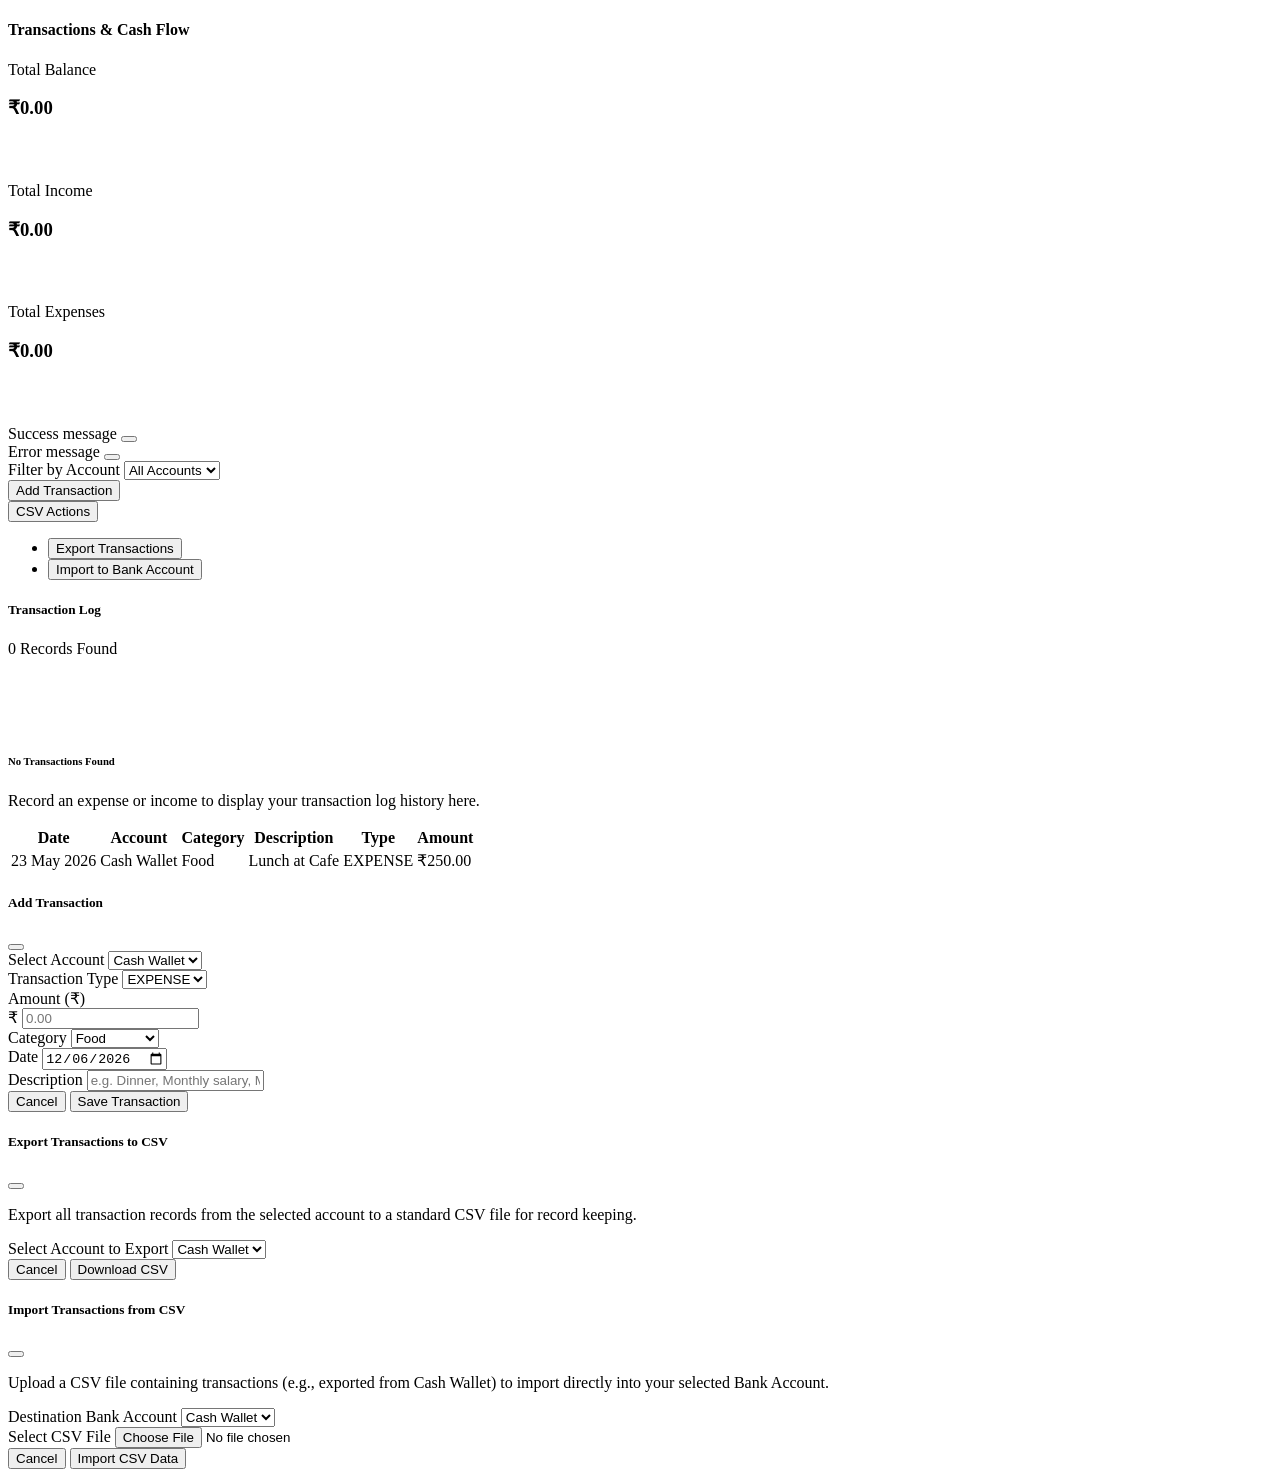
==== src/main/resources/templates/expenses/index.html @ e5c87349 "Add transaction, dashboard and Add bank account" ====
<!DOCTYPE html>
<html lang="en" xmlns:th="http://www.thymeleaf.org"
      xmlns:layout="http://www.ultraq.net.nz/thymeleaf/layout"
      layout:decorate="~{layouts/base}">
<head>
    <title>Transaction History - FinTrack</title>
</head>
<body>

    <h4 layout:fragment="page-header" class="mb-0 fw-bold text-dark">Transactions & Cash Flow</h4>

    <div layout:fragment="content" class="fade-in">
        
        <!-- Summary Cards Row -->
        <div class="row mb-4">
            <div class="col-md-4 mb-3 mb-md-0">
                <div class="card border-0 shadow-sm p-3 rounded-4 bg-white">
                    <div class="card-body py-1 d-flex justify-content-between align-items-center">
                        <div>
                            <span class="text-muted fs-8 text-uppercase fw-semibold mb-1 d-block">Total Balance</span>
                            <h3 class="fw-bold mb-0 text-dark fs-3" th:text="'₹' + ${#numbers.formatDecimal(totalBalance, 1, 'COMMA', 2, 'POINT')}">₹0.00</h3>
                        </div>
                        <div class="bg-primary bg-opacity-10 text-primary rounded-circle p-2 d-flex align-items-center justify-content-center" style="width: 44px; height: 44px;">
                            <i class="fa-solid fa-wallet"></i>
                        </div>
                    </div>
                </div>
            </div>
            <div class="col-md-4 mb-3 mb-md-0">
                <div class="card border-0 shadow-sm p-3 rounded-4 bg-white">
                    <div class="card-body py-1 d-flex justify-content-between align-items-center">
                        <div>
                            <span class="text-muted fs-8 text-uppercase fw-semibold mb-1 d-block">Total Income</span>
                            <h3 class="fw-bold mb-0 text-success fs-3" th:text="'₹' + ${#numbers.formatDecimal(totalIncome, 1, 'COMMA', 2, 'POINT')}">₹0.00</h3>
                        </div>
                        <div class="bg-success bg-opacity-10 text-success rounded-circle p-2 d-flex align-items-center justify-content-center" style="width: 44px; height: 44px;">
                            <i class="fa-solid fa-arrow-trend-up"></i>
                        </div>
                    </div>
                </div>
            </div>
            <div class="col-md-4">
                <div class="card border-0 shadow-sm p-3 rounded-4 bg-white">
                    <div class="card-body py-1 d-flex justify-content-between align-items-center">
                        <div>
                            <span class="text-muted fs-8 text-uppercase fw-semibold mb-1 d-block">Total Expenses</span>
                            <h3 class="fw-bold mb-0 text-danger fs-3" th:text="'₹' + ${#numbers.formatDecimal(totalExpenses, 1, 'COMMA', 2, 'POINT')}">₹0.00</h3>
                        </div>
                        <div class="bg-danger bg-opacity-10 text-danger rounded-circle p-2 d-flex align-items-center justify-content-center" style="width: 44px; height: 44px;">
                            <i class="fa-solid fa-arrow-trend-down"></i>
                        </div>
                    </div>
                </div>
            </div>
        </div>

        <!-- Success/Error Messages -->
        <div th:if="${success}" class="alert alert-success alert-dismissible fade show rounded-3 shadow-sm mb-4" role="alert">
            <i class="fa-solid fa-circle-check me-2"></i> <span th:text="${success}">Success message</span>
            <button type="button" class="btn-close" data-bs-dismiss="alert" aria-label="Close"></button>
        </div>
        <div th:if="${error}" class="alert alert-danger alert-dismissible fade show rounded-3 shadow-sm mb-4" role="alert">
            <i class="fa-solid fa-circle-exclamation me-2"></i> <span th:text="${error}">Error message</span>
            <button type="button" class="btn-close" data-bs-dismiss="alert" aria-label="Close"></button>
        </div>
        <!-- Filters & Tools Card -->
        <div class="card border-0 shadow-sm rounded-4 mb-4" style="overflow: visible !important; position: relative; z-index: 5;">
            <div class="card-body p-4">
                <div class="row align-items-center g-3">
                    <!-- Account Filter Form -->
                    <div class="col-lg-4 col-md-6">
                        <form th:action="@{/transactions}" method="get" id="filterForm">
                            <label class="form-label fw-semibold text-dark fs-7 mb-1"><i class="fa-solid fa-filter text-muted me-1"></i> Filter by Account</label>
                            <select class="form-select rounded-3 border-light-subtle" name="accountId" id="accountIdFilter" onchange="this.form.submit()">
                                <option value="">All Accounts</option>
                                <option th:each="acc : ${accounts}" 
                                        th:value="${acc.id}" 
                                        th:text="${acc.name + ' (₹' + #numbers.formatDecimal(acc.balance, 1, 'COMMA', 2, 'POINT') + ')'}"
                                        th:selected="${acc.id == selectedAccountId}">Cash Wallet</option>
                            </select>
                        </form>
                    </div>
                    
                    <!-- Quick actions spacing -->
                    <div class="col-lg-8 col-md-6 text-md-end d-flex flex-wrap gap-2 justify-content-md-end pt-3 pt-md-0">
                        <button type="button" class="btn btn-primary rounded-pill px-4" data-bs-toggle="modal" data-bs-target="#addTransactionModal">
                            <i class="fa-solid fa-plus me-1"></i> Add Transaction
                        </button>
                        
                        <!-- CSV Actions dropdown button -->
                        <div class="dropdown">
                            <button class="btn btn-outline-secondary dropdown-toggle rounded-pill px-4" type="button" id="csvDropdown" data-bs-toggle="dropdown" aria-expanded="false">
                                <i class="fa-solid fa-file-csv me-1"></i> CSV Actions
                            </button>
                            <ul class="dropdown-menu dropdown-menu-end rounded-3 shadow border-0 mt-2 p-2" aria-labelledby="csvDropdown">
                                <li>
                                    <button class="dropdown-item py-2 rounded-2 fw-medium" data-bs-toggle="modal" data-bs-target="#exportModal">
                                        <i class="fa-solid fa-download me-2 text-secondary"></i> Export Transactions
                                    </button>
                                </li>
                                <li>
                                    <button class="dropdown-item py-2 rounded-2 fw-medium" data-bs-toggle="modal" data-bs-target="#importModal">
                                        <i class="fa-solid fa-upload me-2 text-secondary"></i> Import to Bank Account
                                    </button>
                                </li>
                            </ul>
                        </div>
                    </div>
                </div>
            </div>
        </div>

        <!-- Transactions List -->
        <div class="card border-0 shadow-sm rounded-4">
            <div class="card-body p-0">
                <div class="p-4 border-bottom border-light d-flex justify-content-between align-items-center">
                    <h5 class="fw-bold mb-0 text-dark">Transaction Log</h5>
                    <span class="badge bg-light text-muted border py-1.5 px-3 rounded-pill fs-8 fw-semibold" 
                          th:text="${#lists.size(transactions)} + ' Records Found'">0 Records Found</span>
                </div>
                
                <div th:if="${#lists.isEmpty(transactions)}" class="text-center text-muted py-5">
                    <div class="bg-light rounded-circle d-inline-flex align-items-center justify-content-center mb-3 shadow-sm border border-white" style="width: 72px; height: 72px;">
                        <i class="fa-solid fa-receipt fs-3 text-secondary"></i>
                    </div>
                    <h6 class="fw-bold text-dark mb-1">No Transactions Found</h6>
                    <p class="fs-7 text-muted mb-0">Record an expense or income to display your transaction log history here.</p>
                </div>
                
                <div th:unless="${#lists.isEmpty(transactions)}" class="table-responsive">
                    <table class="table table-hover align-middle mb-0">
                        <thead class="bg-light-subtle border-bottom border-light text-uppercase fs-8 fw-semibold tracking-wider text-muted">
                            <tr>
                                <th class="py-3 ps-4">Date</th>
                                <th class="py-3">Account</th>
                                <th class="py-3">Category</th>
                                <th class="py-3">Description</th>
                                <th class="py-3 text-center">Type</th>
                                <th class="py-3 text-end pe-4">Amount</th>
                            </tr>
                        </thead>
                        <tbody>
                            <tr th:each="tx : ${transactions}">
                                <td class="py-3 ps-4 fw-medium text-dark" th:text="${#temporals.format(tx.transactionDate, 'dd MMM yyyy')}">23 May 2026</td>
                                <td class="py-3">
                                    <span class="badge bg-light text-dark border px-2.5 py-1.5 rounded-pill fs-8 fw-medium" th:text="${tx.account.name}">Cash Wallet</span>
                                </td>
                                <td class="py-3 fw-semibold text-dark" th:text="${tx.category}">Food</td>
                                <td class="py-3 text-muted fs-7" th:text="${tx.description}">Lunch at Cafe</td>
                                <td class="py-3 text-center">
                                    <span class="badge px-3 py-1.5 rounded-pill fs-8 fw-bold"
                                          th:classappend="${tx.type.name() == 'INCOME' ? 'bg-success bg-opacity-10 text-success' : 'bg-danger bg-opacity-10 text-danger'}"
                                          th:text="${tx.type}">EXPENSE</span>
                                </td>
                                <td class="py-3 text-end pe-4 fw-bold fs-6" 
                                    th:classappend="${tx.type.name() == 'INCOME' ? 'text-success' : 'text-danger'}"
                                    th:text="${(tx.type.name() == 'INCOME' ? '+' : '-') + ' ₹' + #numbers.formatDecimal(tx.amount, 1, 'COMMA', 2, 'POINT')}">₹250.00</td>
                            </tr>
                        </tbody>
                    </table>
                </div>
            </div>
        </div>
    </div>

    <!-- Modals Fragment -->
    <div layout:fragment="modals">
        <!-- Add Transaction Modal -->
        <div class="modal fade" id="addTransactionModal" tabindex="-1" aria-labelledby="addTransactionModalLabel" aria-hidden="true">
            <div class="modal-dialog modal-dialog-centered">
                <div class="modal-content border-0 rounded-4 shadow-lg">
                    <div class="modal-header border-0 bg-primary text-white p-4 rounded-top-4">
                        <h5 class="modal-title fw-bold" id="addTransactionModalLabel"><i class="fa-solid fa-plus me-1"></i> Add Transaction</h5>
                        <button type="button" class="btn-close btn-close-white" data-bs-dismiss="modal" aria-label="Close"></button>
                    </div>
                    <form th:action="@{/transactions/add}" th:object="${newTransaction}" method="post">
                        <div class="modal-body p-4">
                            <!-- Account Selection -->
                            <div class="mb-3">
                                <label for="accountSelect" class="form-label fw-semibold text-dark fs-7">Select Account</label>
                                <select class="form-select" id="accountSelect" name="accountId" required>
                                    <option th:each="acc : ${accounts}" 
                                            th:value="${acc.id}" 
                                            th:text="${acc.name + ' (₹' + #numbers.formatDecimal(acc.balance, 1, 'COMMA', 2, 'POINT') + ')'}">Cash Wallet</option>
                                </select>
                            </div>
                            
                            <!-- Type & Amount -->
                            <div class="row g-3 mb-3">
                                <div class="col-6">
                                    <label for="typeSelect" class="form-label fw-semibold text-dark fs-7">Transaction Type</label>
                                    <select class="form-select" id="typeSelect" th:field="*{type}" required>
                                        <option value="EXPENSE">EXPENSE</option>
                                        <option value="INCOME">INCOME</option>
                                    </select>
                                </div>
                                <div class="col-6">
                                    <label for="amount" class="form-label fw-semibold text-dark fs-7">Amount (₹)</label>
                                    <div class="input-group">
                                        <span class="input-group-text">₹</span>
                                        <input type="number" step="0.01" class="form-control" id="amount" th:field="*{amount}" placeholder="0.00" required min="0.01">
                                    </div>
                                </div>
                            </div>
                            
                            <!-- Category & Date -->
                            <div class="row g-3 mb-3">
                                <div class="col-6">
                                    <label for="category" class="form-label fw-semibold text-dark fs-7">Category</label>
                                    <select class="form-select" id="category" th:field="*{category}" required>
                                        <option value="Food">Food</option>
                                        <option value="Travel">Travel</option>
                                        <option value="Salary">Salary</option>
                                        <option value="Rent">Rent</option>
                                        <option value="Shopping">Shopping</option>
                                        <option value="Utilities">Utilities</option>
                                        <option value="Medical">Medical</option>
                                        <option value="Investment">Investment</option>
                                        <option value="Others">Others</option>
                                    </select>
                                </div>
                                <div class="col-6">
                                    <label for="transactionDate" class="form-label fw-semibold text-dark fs-7">Date</label>
                                    <input type="date" class="form-control" id="transactionDate" th:field="*{transactionDate}" required>
                                </div>
                            </div>
                            
                            <!-- Description -->
                            <div class="mb-3">
                                <label for="description" class="form-label fw-semibold text-dark fs-7">Description</label>
                                <input type="text" class="form-control" id="description" th:field="*{description}" placeholder="e.g. Dinner, Monthly salary, Metro recharge">
                            </div>
                        </div>
                        <div class="modal-footer border-0 p-4 pt-0">
                            <button type="button" class="btn btn-light rounded-pill px-4" data-bs-dismiss="modal">Cancel</button>
                            <button type="submit" class="btn btn-primary rounded-pill px-4 shadow-sm"><i class="fa-solid fa-floppy-disk me-2"></i> Save Transaction</button>
                        </div>
                    </form>
                </div>
            </div>
        </div>

        <!-- CSV Export Modal -->
        <div class="modal fade" id="exportModal" tabindex="-1" aria-labelledby="exportModalLabel" aria-hidden="true">
            <div class="modal-dialog modal-dialog-centered">
                <div class="modal-content border-0 rounded-4 shadow-lg">
                    <div class="modal-header border-0 bg-secondary text-white p-4 rounded-top-4">
                        <h5 class="modal-title fw-bold" id="exportModalLabel"><i class="fa-solid fa-download me-2"></i> Export Transactions to CSV</h5>
                        <button type="button" class="btn-close btn-close-white" data-bs-dismiss="modal" aria-label="Close"></button>
                    </div>
                    <form th:action="@{/transactions/export}" method="get" target="_blank">
                        <div class="modal-body p-4">
                            <p class="text-muted fs-7 mb-4">Export all transaction records from the selected account to a standard CSV file for record keeping.</p>
                            <div class="mb-3">
                                <label for="exportAccountSelect" class="form-label fw-semibold text-dark fs-7">Select Account to Export</label>
                                <select class="form-select" id="exportAccountSelect" name="accountId" required>
                                    <option th:each="acc : ${accounts}" 
                                            th:value="${acc.id}" 
                                            th:text="${acc.name + ' (₹' + #numbers.formatDecimal(acc.balance, 1, 'COMMA', 2, 'POINT') + ')'}">Cash Wallet</option>
                                </select>
                            </div>
                        </div>
                        <div class="modal-footer border-0 p-4 pt-0">
                            <button type="button" class="btn btn-light rounded-pill px-4" data-bs-dismiss="modal">Cancel</button>
                            <button type="submit" class="btn btn-secondary rounded-pill px-4 shadow-sm" onclick="bootstrap.Modal.getInstance(document.getElementById('exportModal')).hide();"><i class="fa-solid fa-download me-2"></i> Download CSV</button>
                        </div>
                    </form>
                </div>
            </div>
        </div>

        <!-- CSV Import Modal -->
        <div class="modal fade" id="importModal" tabindex="-1" aria-labelledby="importModalLabel" aria-hidden="true">
            <div class="modal-dialog modal-dialog-centered">
                <div class="modal-content border-0 rounded-4 shadow-lg">
                    <div class="modal-header border-0 bg-primary text-white p-4 rounded-top-4">
                        <h5 class="modal-title fw-bold" id="importModalLabel"><i class="fa-solid fa-upload me-2"></i> Import Transactions from CSV</h5>
                        <button type="button" class="btn-close btn-close-white" data-bs-dismiss="modal" aria-label="Close"></button>
                    </div>
                    <form th:action="@{/transactions/import}" method="post" enctype="multipart/file-stream" th:enctype="'multipart/form-data'">
                        <div class="modal-body p-4">
                            <p class="text-muted fs-7 mb-4">Upload a CSV file containing transactions (e.g., exported from Cash Wallet) to import directly into your selected Bank Account.</p>
                            
                            <!-- Destination Account selection -->
                            <div class="mb-3">
                                <label for="importTargetAccount" class="form-label fw-semibold text-dark fs-7">Destination Bank Account</label>
                                <select class="form-select" id="importTargetAccount" name="targetAccountId" required>
                                    <!-- List bank accounts, user can choose -->
                                    <option th:each="acc : ${accounts}" 
                                            th:value="${acc.id}" 
                                            th:text="${acc.name + ' (₹' + #numbers.formatDecimal(acc.balance, 1, 'COMMA', 2, 'POINT') + ')'}">Cash Wallet</option>
                                </select>
                            </div>
                            
                            <!-- CSV file selection -->
                            <div class="mb-3">
                                <label for="csvFile" class="form-label fw-semibold text-dark fs-7">Select CSV File</label>
                                <input type="file" class="form-control" id="csvFile" name="file" accept=".csv" required>
                            </div>
                        </div>
                        <div class="modal-footer border-0 p-4 pt-0">
                            <button type="button" class="btn btn-light rounded-pill px-4" data-bs-dismiss="modal">Cancel</button>
                            <button type="submit" class="btn btn-primary rounded-pill px-4 shadow-sm"><i class="fa-solid fa-upload me-2"></i> Import CSV Data</button>
                        </div>
                    </form>
                </div>
            </div>
        </div>
    </div>

    <!-- Script Block to set default transaction date to today -->
    <th:block layout:fragment="script">
        <script>
            document.addEventListener("DOMContentLoaded", function() {
                const dateInput = document.getElementById("transactionDate");
                if (dateInput && !dateInput.value) {
                    const today = new Date().toISOString().split('T')[0];
                    dateInput.value = today;
                }
            });
        </script>
    </th:block>

</body>
</html>
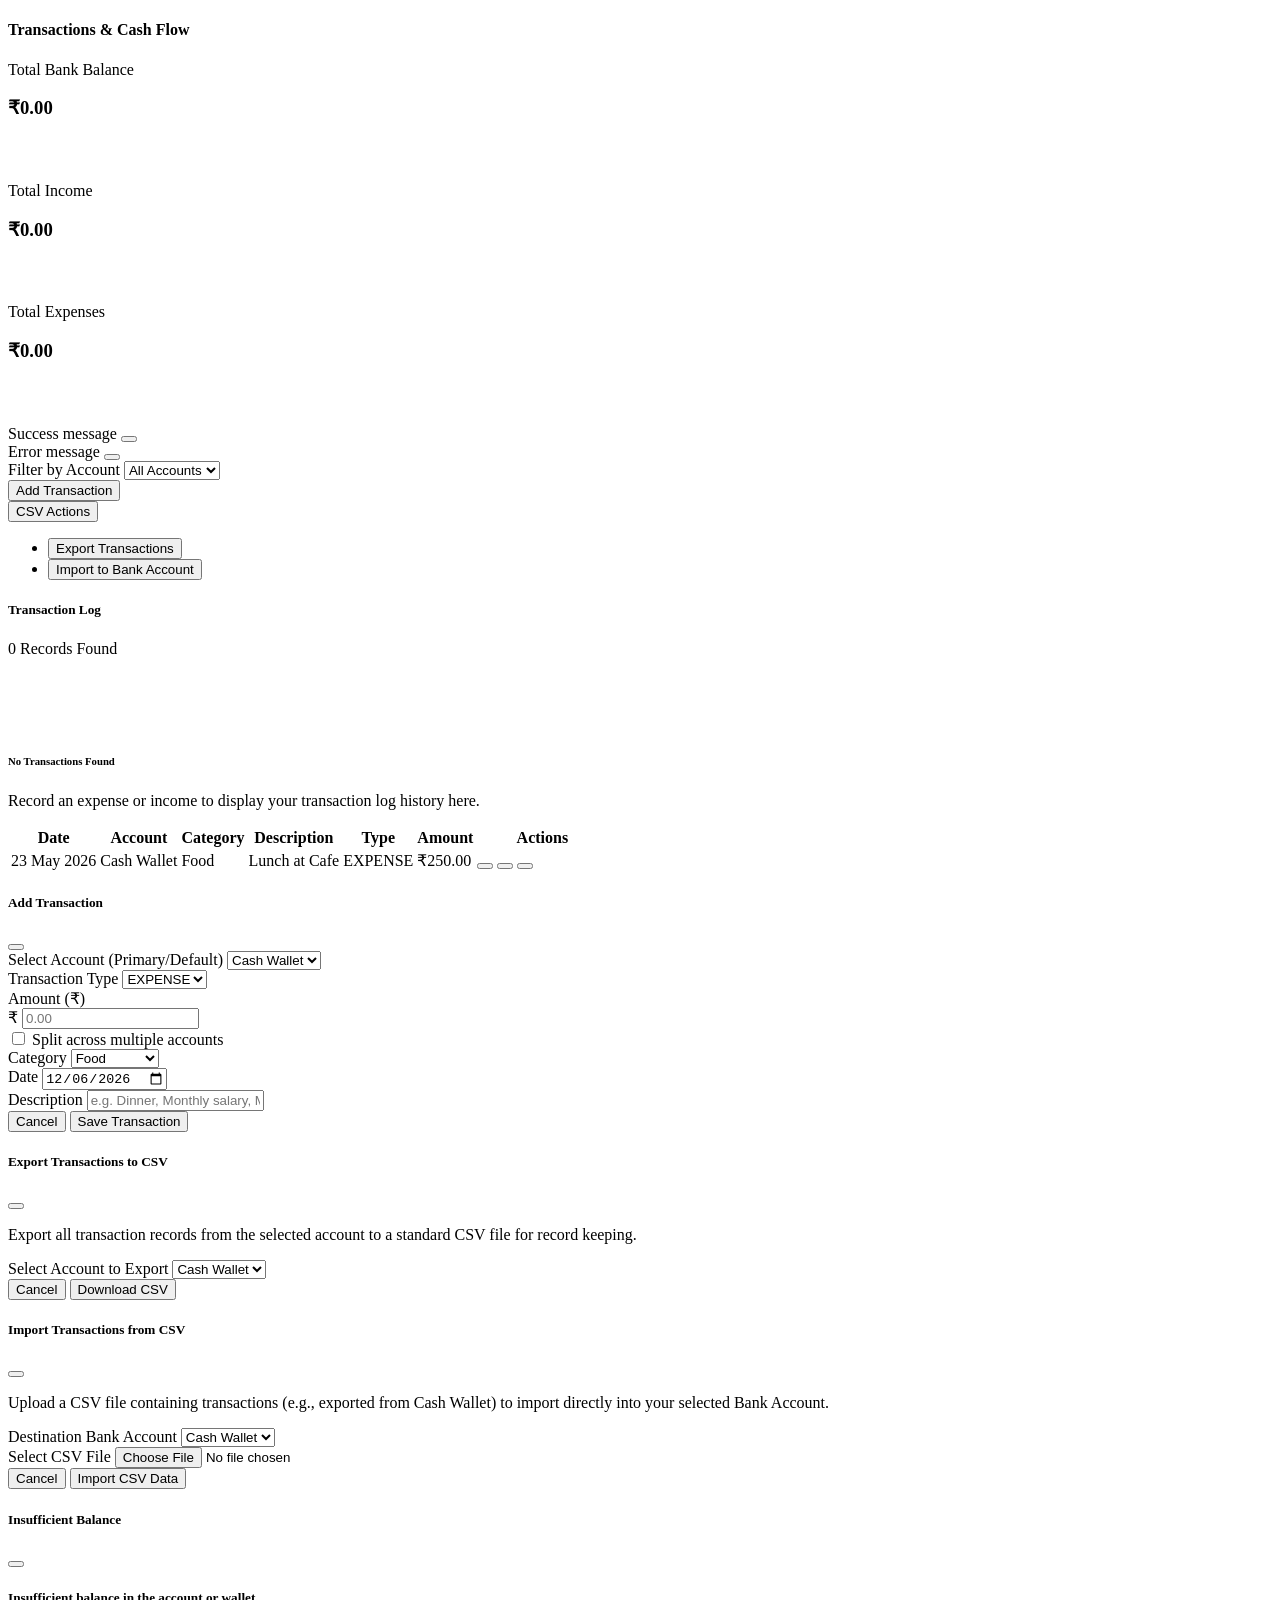
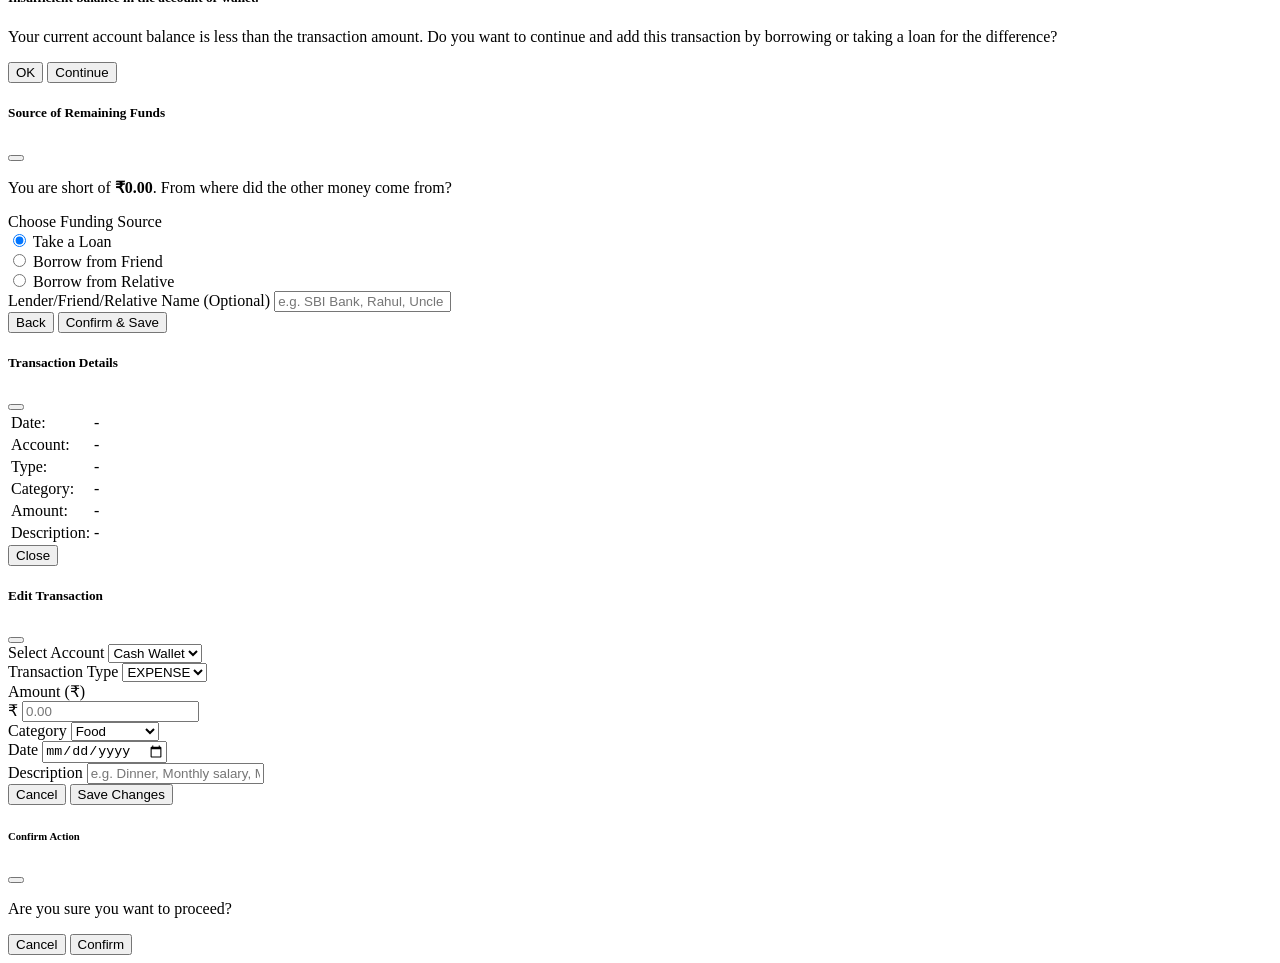
==== commit bbed56e5: "Insufficiant Balance Feature added" ====
--- a/src/main/resources/templates/expenses/index.html
+++ b/src/main/resources/templates/expenses/index.html
@@ -17,7 +17,7 @@
                 <div class="card border-0 shadow-sm p-3 rounded-4 bg-white">
                     <div class="card-body py-1 d-flex justify-content-between align-items-center">
                         <div>
-                            <span class="text-muted fs-8 text-uppercase fw-semibold mb-1 d-block">Total Balance</span>
+                            <span class="text-muted fs-8 text-uppercase fw-semibold mb-1 d-block">Total Bank Balance</span>
                             <h3 class="fw-bold mb-0 text-dark fs-3" th:text="'₹' + ${#numbers.formatDecimal(totalBalance, 1, 'COMMA', 2, 'POINT')}">₹0.00</h3>
                         </div>
                         <div class="bg-primary bg-opacity-10 text-primary rounded-circle p-2 d-flex align-items-center justify-content-center" style="width: 44px; height: 44px;">
@@ -136,7 +136,8 @@
                                 <th class="py-3">Category</th>
                                 <th class="py-3">Description</th>
                                 <th class="py-3 text-center">Type</th>
-                                <th class="py-3 text-end pe-4">Amount</th>
+                                <th class="py-3 text-end">Amount</th>
+                                <th class="py-3 text-center pe-4" style="width: 130px;">Actions</th>
                             </tr>
                         </thead>
                         <tbody>
@@ -152,9 +153,28 @@
                                           th:classappend="${tx.type.name() == 'INCOME' ? 'bg-success bg-opacity-10 text-success' : 'bg-danger bg-opacity-10 text-danger'}"
                                           th:text="${tx.type}">EXPENSE</span>
                                 </td>
-                                <td class="py-3 text-end pe-4 fw-bold fs-6" 
+                                <td class="py-3 text-end fw-bold fs-6" 
                                     th:classappend="${tx.type.name() == 'INCOME' ? 'text-success' : 'text-danger'}"
                                     th:text="${(tx.type.name() == 'INCOME' ? '+' : '-') + ' ₹' + #numbers.formatDecimal(tx.amount, 1, 'COMMA', 2, 'POINT')}">₹250.00</td>
+                                <td class="py-3 text-center pe-4">
+                                    <div class="d-flex justify-content-center gap-1">
+                                        <button type="button" class="btn btn-sm btn-light p-1 border-0 bg-transparent text-primary btn-view-tx" 
+                                                th:attr="data-id=${tx.id},data-amount=${tx.amount},data-type=${tx.type.name()},data-category=${tx.category},data-description=${tx.description},data-date=${tx.transactionDate},data-account-id=${tx.account.id},data-account-name=${tx.account.name}"
+                                                title="View Details">
+                                            <i class="fa-solid fa-eye fs-7"></i>
+                                        </button>
+                                        <button type="button" class="btn btn-sm btn-light p-1 border-0 bg-transparent text-secondary btn-edit-tx" 
+                                                th:attr="data-id=${tx.id},data-amount=${tx.amount},data-type=${tx.type.name()},data-category=${tx.category},data-description=${tx.description},data-date=${tx.transactionDate},data-account-id=${tx.account.id}"
+                                                title="Edit">
+                                            <i class="fa-solid fa-pen-to-square fs-7"></i>
+                                        </button>
+                                        <button type="button" class="btn btn-sm btn-light p-1 border-0 bg-transparent text-danger btn-delete-tx" 
+                                                th:attr="data-id=${tx.id},data-amount=${tx.amount},data-description=${tx.description != null && !tx.description.isEmpty() ? tx.description : tx.category}"
+                                                title="Delete">
+                                            <i class="fa-solid fa-trash fs-7"></i>
+                                        </button>
+                                    </div>
+                                </td>
                             </tr>
                         </tbody>
                     </table>
@@ -173,14 +193,20 @@
                         <h5 class="modal-title fw-bold" id="addTransactionModalLabel"><i class="fa-solid fa-plus me-1"></i> Add Transaction</h5>
                         <button type="button" class="btn-close btn-close-white" data-bs-dismiss="modal" aria-label="Close"></button>
                     </div>
-                    <form th:action="@{/transactions/add}" th:object="${newTransaction}" method="post">
+                    <form th:action="@{/transactions/add}" th:object="${newTransaction}" method="post" id="addTransactionForm">
+                        <!-- Hidden inputs for funding -->
+                        <input type="hidden" name="deficitAmount" id="hiddenDeficitAmount">
+                        <input type="hidden" name="fundingSource" id="hiddenFundingSource">
+                        <input type="hidden" name="fundingSourceDetails" id="hiddenFundingSourceDetails">
+
                         <div class="modal-body p-4">
                             <!-- Account Selection -->
-                            <div class="mb-3">
-                                <label for="accountSelect" class="form-label fw-semibold text-dark fs-7">Select Account</label>
+                            <div class="mb-3" id="primaryAccountGroup">
+                                <label for="accountSelect" class="form-label fw-semibold text-dark fs-7">Select Account (Primary/Default)</label>
                                 <select class="form-select" id="accountSelect" name="accountId" required>
                                     <option th:each="acc : ${accounts}" 
                                             th:value="${acc.id}" 
+                                            th:attr="data-balance=${acc.balance}"
                                             th:text="${acc.name + ' (₹' + #numbers.formatDecimal(acc.balance, 1, 'COMMA', 2, 'POINT') + ')'}">Cash Wallet</option>
                                 </select>
                             </div>
@@ -200,6 +226,35 @@
                                         <span class="input-group-text">₹</span>
                                         <input type="number" step="0.01" class="form-control" id="amount" th:field="*{amount}" placeholder="0.00" required min="0.01">
                                     </div>
+                                </div>
+                            </div>
+
+                            <!-- Split Transaction Section -->
+                            <div class="mb-3" id="splitToggleGroup">
+                                <div class="form-check form-switch">
+                                    <input class="form-check-input" type="checkbox" role="switch" id="splitCheckbox">
+                                    <label class="form-check-label fw-semibold text-dark fs-7" for="splitCheckbox">Split across multiple accounts</label>
+                                </div>
+                            </div>
+                            <div id="splitSection" class="mb-3 border rounded-3 p-3 bg-light bg-opacity-50" style="display: none;">
+                                <h6 class="fw-bold fs-8 text-uppercase text-muted mb-3">Deduct from Accounts</h6>
+                                <!-- Loop through accounts -->
+                                <div th:each="acc : ${accounts}" class="row g-2 align-items-center mb-2 split-row">
+                                    <div class="col-7">
+                                        <span class="fw-semibold text-dark fs-7" th:text="${acc.name}">Account Name</span>
+                                        <span class="d-block text-muted fs-8" th:text="'Balance: ₹' + ${#numbers.formatDecimal(acc.balance, 1, 'COMMA', 2, 'POINT')}">Balance: ₹0.00</span>
+                                    </div>
+                                    <div class="col-5">
+                                        <div class="input-group input-group-sm">
+                                            <span class="input-group-text">₹</span>
+                                            <input type="hidden" name="splitAccountIds" th:value="${acc.id}" class="split-id-input" disabled>
+                                            <input type="number" step="0.01" min="0" name="splitAmounts" class="form-control split-amount-input" placeholder="0.00" value="0.00" disabled>
+                                            <input type="hidden" class="split-balance" th:value="${acc.balance}">
+                                        </div>
+                                    </div>
+                                </div>
+                                <div class="text-end mt-2 fs-8 fw-semibold text-muted">
+                                    Sum: <span id="splitSum">₹0.00</span> / <span id="splitTotal">₹0.00</span>
                                 </div>
                             </div>
                             
@@ -306,20 +361,512 @@
                 </div>
             </div>
         </div>
+        <!-- Insufficient Balance Modal -->
+        <div class="modal fade" id="insufficientBalanceModal" tabindex="-1" aria-labelledby="insufficientBalanceModalLabel" aria-hidden="true" data-bs-backdrop="static" data-bs-keyboard="false">
+            <div class="modal-dialog modal-dialog-centered">
+                <div class="modal-content border-0 rounded-4 shadow-lg">
+                    <div class="modal-header border-0 bg-warning text-dark p-4 rounded-top-4">
+                        <h5 class="modal-title fw-bold" id="insufficientBalanceModalLabel"><i class="fa-solid fa-triangle-exclamation me-1"></i> Insufficient Balance</h5>
+                        <button type="button" class="btn-close" data-bs-dismiss="modal" aria-label="Close"></button>
+                    </div>
+                    <div class="modal-body p-4 text-center">
+                        <div class="mb-3 text-warning">
+                            <i class="fa-solid fa-circle-exclamation fa-3x"></i>
+                        </div>
+                        <h5 class="fw-bold mb-2">Insufficient balance in the account or wallet.</h5>
+                        <p class="text-muted fs-7">Your current account balance is less than the transaction amount. Do you want to continue and add this transaction by borrowing or taking a loan for the difference?</p>
+                    </div>
+                    <div class="modal-footer border-0 p-4 pt-0 justify-content-center gap-2">
+                        <button type="button" class="btn btn-light rounded-pill px-4" data-bs-dismiss="modal">OK</button>
+                        <button type="button" class="btn btn-warning rounded-pill px-4 text-dark fw-semibold" id="btnContinueFunding">Continue</button>
+                    </div>
+                </div>
+            </div>
+        </div>
+
+        <!-- Funding Source Modal -->
+        <div class="modal fade" id="fundingSourceModal" tabindex="-1" aria-labelledby="fundingSourceModalLabel" aria-hidden="true" data-bs-backdrop="static" data-bs-keyboard="false">
+            <div class="modal-dialog modal-dialog-centered">
+                <div class="modal-content border-0 rounded-4 shadow-lg">
+                    <div class="modal-header border-0 bg-primary text-white p-4 rounded-top-4">
+                        <h5 class="modal-title fw-bold" id="fundingSourceModalLabel"><i class="fa-solid fa-question me-1"></i> Source of Remaining Funds</h5>
+                        <button type="button" class="btn-close btn-close-white" data-bs-dismiss="modal" aria-label="Close"></button>
+                    </div>
+                    <div class="modal-body p-4">
+                        <p class="text-muted fs-7 mb-4">You are short of <strong class="text-dark" id="txtDeficitAmount">₹0.00</strong>. From where did the other money come from?</p>
+                        
+                        <div class="mb-3">
+                            <label class="form-label fw-semibold text-dark fs-7">Choose Funding Source</label>
+                            <div class="form-check mb-2">
+                                <input class="form-check-input" type="radio" name="tempFundingSource" id="sourceLoan" value="Loan" checked>
+                                <label class="form-check-input-label fw-medium text-dark" for="sourceLoan">
+                                    Take a Loan
+                                </label>
+                            </div>
+                            <div class="form-check mb-2">
+                                <input class="form-check-input" type="radio" name="tempFundingSource" id="sourceFriend" value="Borrow from Friend">
+                                <label class="form-check-input-label fw-medium text-dark" for="sourceFriend">
+                                    Borrow from Friend
+                                </label>
+                            </div>
+                            <div class="form-check mb-2">
+                                <input class="form-check-input" type="radio" name="tempFundingSource" id="sourceRelative" value="Borrow from Relative">
+                                <label class="form-check-input-label fw-medium text-dark" for="sourceRelative">
+                                    Borrow from Relative
+                                </label>
+                            </div>
+                        </div>
+
+                        <div class="mb-3">
+                            <label for="fundingDetails" class="form-label fw-semibold text-dark fs-7">Lender/Friend/Relative Name (Optional)</label>
+                            <input type="text" class="form-control" id="fundingDetails" placeholder="e.g. SBI Bank, Rahul, Uncle Sam">
+                        </div>
+                    </div>
+                    <div class="modal-footer border-0 p-4 pt-0">
+                        <button type="button" class="btn btn-light rounded-pill px-4" id="btnBackToWarning">Back</button>
+                        <button type="button" class="btn btn-primary rounded-pill px-4 shadow-sm" id="btnConfirmFunding">Confirm & Save</button>
+                    </div>
+                </div>
+            </div>
+        </div>
+
+        <!-- View Transaction Details Modal -->
+        <div class="modal fade" id="viewTransactionModal" tabindex="-1" aria-labelledby="viewTransactionModalLabel" aria-hidden="true">
+            <div class="modal-dialog modal-dialog-centered">
+                <div class="modal-content border-0 rounded-4 shadow-lg">
+                    <div class="modal-header border-0 bg-light p-4 rounded-top-4">
+                        <h5 class="modal-title fw-bold text-dark" id="viewTransactionModalLabel"><i class="fa-solid fa-receipt me-1"></i> Transaction Details</h5>
+                        <button type="button" class="btn-close" data-bs-dismiss="modal" aria-label="Close"></button>
+                    </div>
+                    <div class="modal-body p-4">
+                        <div class="table-responsive">
+                            <table class="table table-borderless align-middle mb-0">
+                                <tbody>
+                                    <tr>
+                                        <td class="fw-semibold text-muted py-2" style="width: 35%;">Date:</td>
+                                        <td class="text-dark py-2" id="viewTxDate">-</td>
+                                    </tr>
+                                    <tr>
+                                        <td class="fw-semibold text-muted py-2">Account:</td>
+                                        <td class="text-dark py-2" id="viewTxAccount">-</td>
+                                    </tr>
+                                    <tr>
+                                        <td class="fw-semibold text-muted py-2">Type:</td>
+                                        <td class="py-2" id="viewTxType">-</td>
+                                    </tr>
+                                    <tr>
+                                        <td class="fw-semibold text-muted py-2">Category:</td>
+                                        <td class="text-dark py-2" id="viewTxCategory">-</td>
+                                    </tr>
+                                    <tr>
+                                        <td class="fw-semibold text-muted py-2">Amount:</td>
+                                        <td class="fw-bold py-2 fs-5" id="viewTxAmount">-</td>
+                                    </tr>
+                                    <tr>
+                                        <td class="fw-semibold text-muted py-2">Description:</td>
+                                        <td class="text-dark py-2" id="viewTxDescription">-</td>
+                                    </tr>
+                                </tbody>
+                            </table>
+                        </div>
+                    </div>
+                    <div class="modal-footer border-0 p-4 pt-0">
+                        <button type="button" class="btn btn-light rounded-pill px-4" data-bs-dismiss="modal">Close</button>
+                    </div>
+                </div>
+            </div>
+        </div>
+
+        <!-- Edit Transaction Modal -->
+        <div class="modal fade" id="editTransactionModal" tabindex="-1" aria-labelledby="editTransactionModalLabel" aria-hidden="true">
+            <div class="modal-dialog modal-dialog-centered">
+                <div class="modal-content border-0 rounded-4 shadow-lg">
+                    <div class="modal-header border-0 bg-secondary text-white p-4 rounded-top-4">
+                        <h5 class="modal-title fw-bold" id="editTransactionModalLabel"><i class="fa-solid fa-pen-to-square me-1"></i> Edit Transaction</h5>
+                        <button type="button" class="btn-close btn-close-white" data-bs-dismiss="modal" aria-label="Close"></button>
+                    </div>
+                    <form th:action="@{/transactions/update}" method="post" id="editTransactionForm">
+                        <input type="hidden" name="id" id="editTxId">
+                        <div class="modal-body p-4">
+                            <!-- Account Selection -->
+                            <div class="mb-3">
+                                <label for="editAccountSelect" class="form-label fw-semibold text-dark fs-7">Select Account</label>
+                                <select class="form-select" id="editAccountSelect" name="accountId" required>
+                                    <option th:each="acc : ${accounts}" 
+                                            th:value="${acc.id}" 
+                                            th:attr="data-balance=${acc.balance}"
+                                            th:text="${acc.name + ' (₹' + #numbers.formatDecimal(acc.balance, 1, 'COMMA', 2, 'POINT') + ')'}">Cash Wallet</option>
+                                </select>
+                            </div>
+                            
+                            <!-- Type & Amount -->
+                            <div class="row g-3 mb-3">
+                                <div class="col-6">
+                                    <label for="editTypeSelect" class="form-label fw-semibold text-dark fs-7">Transaction Type</label>
+                                    <select class="form-select" id="editTypeSelect" name="type" required>
+                                        <option value="EXPENSE">EXPENSE</option>
+                                        <option value="INCOME">INCOME</option>
+                                    </select>
+                                </div>
+                                <div class="col-6">
+                                    <label for="editAmount" class="form-label fw-semibold text-dark fs-7">Amount (₹)</label>
+                                    <div class="input-group">
+                                        <span class="input-group-text">₹</span>
+                                        <input type="number" step="0.01" class="form-control" id="editAmount" name="amount" placeholder="0.00" required min="0.01">
+                                    </div>
+                                </div>
+                            </div>
+                            
+                            <!-- Category & Date -->
+                            <div class="row g-3 mb-3">
+                                <div class="col-6">
+                                    <label for="editCategory" class="form-label fw-semibold text-dark fs-7">Category</label>
+                                    <select class="form-select" id="editCategory" name="category" required>
+                                        <option value="Food">Food</option>
+                                        <option value="Travel">Travel</option>
+                                        <option value="Salary">Salary</option>
+                                        <option value="Rent">Rent</option>
+                                        <option value="Shopping">Shopping</option>
+                                        <option value="Utilities">Utilities</option>
+                                        <option value="Medical">Medical</option>
+                                        <option value="Investment">Investment</option>
+                                        <option value="Others">Others</option>
+                                    </select>
+                                </div>
+                                <div class="col-6">
+                                    <label for="editTransactionDate" class="form-label fw-semibold text-dark fs-7">Date</label>
+                                    <input type="date" class="form-control" id="editTransactionDate" name="transactionDate" required>
+                                </div>
+                            </div>
+                            
+                            <!-- Description -->
+                            <div class="mb-3">
+                                <label for="editDescription" class="form-label fw-semibold text-dark fs-7">Description</label>
+                                <input type="text" class="form-control" id="editDescription" name="description" placeholder="e.g. Dinner, Monthly salary, Metro recharge">
+                            </div>
+                        </div>
+                        <div class="modal-footer border-0 p-4 pt-0">
+                            <button type="button" class="btn btn-light rounded-pill px-4" data-bs-dismiss="modal">Cancel</button>
+                            <button type="submit" class="btn btn-secondary rounded-pill px-4 shadow-sm"><i class="fa-solid fa-floppy-disk me-2"></i> Save Changes</button>
+                        </div>
+                    </form>
+                </div>
+            </div>
+        </div>
+
+        <!-- Confirmation Modal -->
+        <div class="modal fade" id="confirmationModal" tabindex="-1" aria-labelledby="confirmationModalLabel" aria-hidden="true" data-bs-backdrop="static">
+            <div class="modal-dialog modal-dialog-centered modal-sm">
+                <div class="modal-content border-0 rounded-4 shadow-lg">
+                    <div class="modal-header border-0 bg-light p-3 rounded-top-4">
+                        <h6 class="modal-title fw-bold text-dark" id="confirmationModalLabel">Confirm Action</h6>
+                        <button type="button" class="btn-close" data-bs-dismiss="modal" aria-label="Close"></button>
+                    </div>
+                    <div class="modal-body p-3 text-center">
+                        <p class="mb-0 text-dark fs-7" id="confirmationMessage">Are you sure you want to proceed?</p>
+                    </div>
+                    <div class="modal-footer border-0 p-3 pt-0 justify-content-center gap-2">
+                        <button type="button" class="btn btn-sm btn-light rounded-pill px-3" data-bs-dismiss="modal">Cancel</button>
+                        <button type="button" class="btn btn-sm btn-primary rounded-pill px-3" id="btnConfirmAction">Confirm</button>
+                    </div>
+                </div>
+            </div>
+        </div>
+
+        <!-- Hidden delete form -->
+        <form id="deleteTransactionForm" method="post" style="display: none;">
+            <input type="hidden" th:name="${_csrf.parameterName}" th:value="${_csrf.token}" />
+        </form>
     </div>
 
-    <!-- Script Block to set default transaction date to today -->
+    <!-- Script Block for transaction features -->
     <th:block layout:fragment="script">
         <script>
             document.addEventListener("DOMContentLoaded", function() {
+                // Set default transaction date to today if empty
                 const dateInput = document.getElementById("transactionDate");
                 if (dateInput && !dateInput.value) {
                     const today = new Date().toISOString().split('T')[0];
                     dateInput.value = today;
                 }
+
+                // Check for "add=true" query parameter to automatically open the Add Transaction modal
+                const urlParams = new URLSearchParams(window.location.search);
+                if (urlParams.get('add') === 'true') {
+                    const addModalElement = document.getElementById('addTransactionModal');
+                    if (addModalElement) {
+                        new bootstrap.Modal(addModalElement).show();
+                    }
+                }
+
+                // Split Transaction Checkbox Toggle logic
+                const splitCheckbox = document.getElementById("splitCheckbox");
+                const splitSection = document.getElementById("splitSection");
+                const primaryAccountGroup = document.getElementById("primaryAccountGroup");
+                const accountSelect = document.getElementById("accountSelect");
+                const amountInput = document.getElementById("amount");
+                const splitTotalSpan = document.getElementById("splitTotal");
+                const splitSumSpan = document.getElementById("splitSum");
+                const splitAmountInputs = document.querySelectorAll(".split-amount-input");
+                const splitIdInputs = document.querySelectorAll(".split-id-input");
+
+                function updateSplitTotals() {
+                    const totalVal = parseFloat(amountInput.value) || 0;
+                    splitTotalSpan.textContent = "₹" + totalVal.toFixed(2);
+                    
+                    let sum = 0;
+                    splitAmountInputs.forEach(input => {
+                        sum += parseFloat(input.value) || 0;
+                    });
+                    splitSumSpan.textContent = "₹" + sum.toFixed(2);
+
+                    if (Math.abs(sum - totalVal) < 0.01) {
+                        splitSumSpan.className = "text-success fw-bold";
+                    } else {
+                        splitSumSpan.className = "text-danger fw-bold";
+                    }
+                }
+
+                if (splitCheckbox) {
+                    splitCheckbox.addEventListener("change", function() {
+                        if (this.checked) {
+                            splitSection.style.display = "block";
+                            // Enable fields so they submit
+                            splitAmountInputs.forEach(input => {
+                                input.disabled = false;
+                            });
+                            splitIdInputs.forEach(input => {
+                                input.disabled = false;
+                            });
+                            updateSplitTotals();
+                        } else {
+                            splitSection.style.display = "none";
+                            // Disable fields so they do not submit
+                            splitAmountInputs.forEach(input => {
+                                input.disabled = true;
+                            });
+                            splitIdInputs.forEach(input => {
+                                input.disabled = true;
+                            });
+                        }
+                    });
+                }
+
+                if (amountInput) {
+                    amountInput.addEventListener("input", updateSplitTotals);
+                }
+                splitAmountInputs.forEach(input => {
+                    input.addEventListener("input", updateSplitTotals);
+                });
+
+                // Validation and intercepting form submission for insufficient balance
+                const addForm = document.getElementById("addTransactionForm");
+                const typeSelect = document.getElementById("typeSelect");
+                
+                let computedDeficit = 0;
+
+                addForm.addEventListener("submit", function(e) {
+                    // Reset hidden fields
+                    document.getElementById("hiddenDeficitAmount").value = "";
+                    document.getElementById("hiddenFundingSource").value = "";
+                    document.getElementById("hiddenFundingSourceDetails").value = "";
+
+                    const txType = typeSelect.value;
+                    if (txType !== "EXPENSE") {
+                        return; // Let normal income submit
+                    }
+
+                    const totalAmount = parseFloat(amountInput.value) || 0;
+                    if (totalAmount <= 0) return;
+
+                    if (splitCheckbox && splitCheckbox.checked) {
+                        // Validate split sum equals total
+                        let splitSum = 0;
+                        splitAmountInputs.forEach(input => {
+                            splitSum += parseFloat(input.value) || 0;
+                        });
+
+                        if (Math.abs(splitSum - totalAmount) > 0.01) {
+                            e.preventDefault();
+                            alert("The sum of split amounts (₹" + splitSum.toFixed(2) + ") must equal the total transaction amount (₹" + totalAmount.toFixed(2) + ").");
+                            return;
+                        }
+
+                        // Calculate total deficit across split accounts
+                        let totalDeficit = 0;
+                        splitAmountInputs.forEach(input => {
+                            const val = parseFloat(input.value) || 0;
+                            const row = input.closest(".split-row");
+                            const balInput = row.querySelector(".split-balance");
+                            const balance = parseFloat(balInput.value) || 0;
+                            if (val > balance) {
+                                totalDeficit += (val - balance);
+                            }
+                        });
+
+                        if (totalDeficit > 0.005) {
+                            e.preventDefault();
+                            computedDeficit = totalDeficit;
+                            // Hide Add modal and show warning
+                            bootstrap.Modal.getInstance(document.getElementById('addTransactionModal')).hide();
+                            new bootstrap.Modal(document.getElementById('insufficientBalanceModal')).show();
+                        }
+                    } else {
+                        // Regular single account validation
+                        const selectedOption = accountSelect.options[accountSelect.selectedIndex];
+                        const balance = parseFloat(selectedOption.getAttribute("data-balance")) || 0;
+
+                        if (totalAmount > balance) {
+                            e.preventDefault();
+                            computedDeficit = totalAmount - balance;
+                            // Hide Add modal and show warning
+                            bootstrap.Modal.getInstance(document.getElementById('addTransactionModal')).hide();
+                            new bootstrap.Modal(document.getElementById('insufficientBalanceModal')).show();
+                        }
+                    }
+                });
+
+                // Insufficient Balance & Funding Modal transitions
+                const btnContinueFunding = document.getElementById("btnContinueFunding");
+                btnContinueFunding.addEventListener("click", function() {
+                    bootstrap.Modal.getInstance(document.getElementById('insufficientBalanceModal')).hide();
+                    document.getElementById("txtDeficitAmount").textContent = "₹" + computedDeficit.toFixed(2);
+                    new bootstrap.Modal(document.getElementById('fundingSourceModal')).show();
+                });
+
+                const btnBackToWarning = document.getElementById("btnBackToWarning");
+                btnBackToWarning.addEventListener("click", function() {
+                    bootstrap.Modal.getInstance(document.getElementById('fundingSourceModal')).hide();
+                    new bootstrap.Modal(document.getElementById('insufficientBalanceModal')).show();
+                });
+
+                const btnConfirmFunding = document.getElementById("btnConfirmFunding");
+                btnConfirmFunding.addEventListener("click", function() {
+                    const checkedSource = document.querySelector('input[name="tempFundingSource"]:checked').value;
+                    const detailsVal = document.getElementById("fundingDetails").value;
+
+                    // Set hidden inputs
+                    document.getElementById("hiddenDeficitAmount").value = computedDeficit.toFixed(2);
+                    document.getElementById("hiddenFundingSource").value = checkedSource;
+                    document.getElementById("hiddenFundingSourceDetails").value = detailsVal;
+
+                    // Close modal and submit
+                    bootstrap.Modal.getInstance(document.getElementById('fundingSourceModal')).hide();
+                    addForm.submit();
+                });
+
+                // View Details click handler
+                document.querySelectorAll(".btn-view-tx").forEach(btn => {
+                    btn.addEventListener("click", function() {
+                        const id = this.getAttribute("data-id");
+                        const date = this.getAttribute("data-date");
+                        const accountName = this.getAttribute("data-account-name");
+                        const type = this.getAttribute("data-type");
+                        const category = this.getAttribute("data-category");
+                        const amount = this.getAttribute("data-amount");
+                        const description = this.getAttribute("data-description") || "-";
+
+                        document.getElementById("viewTxDate").textContent = date;
+                        document.getElementById("viewTxAccount").textContent = accountName;
+                        document.getElementById("viewTxCategory").textContent = category;
+                        document.getElementById("viewTxDescription").textContent = description;
+
+                        const typeBadge = document.getElementById("viewTxType");
+                        typeBadge.textContent = type;
+                        if (type === "INCOME") {
+                            typeBadge.className = "badge bg-success bg-opacity-10 text-success px-3 py-1.5 rounded-pill fs-8 fw-bold";
+                            document.getElementById("viewTxAmount").textContent = "+ ₹" + parseFloat(amount).toFixed(2);
+                            document.getElementById("viewTxAmount").className = "fw-bold py-2 fs-5 text-success";
+                        } else {
+                            typeBadge.className = "badge bg-danger bg-opacity-10 text-danger px-3 py-1.5 rounded-pill fs-8 fw-bold";
+                            document.getElementById("viewTxAmount").textContent = "- ₹" + parseFloat(amount).toFixed(2);
+                            document.getElementById("viewTxAmount").className = "fw-bold py-2 fs-5 text-danger";
+                        }
+
+                        new bootstrap.Modal(document.getElementById('viewTransactionModal')).show();
+                    });
+                });
+
+                // Edit Click Handler
+                document.querySelectorAll(".btn-edit-tx").forEach(btn => {
+                    btn.addEventListener("click", function() {
+                        const id = this.getAttribute("data-id");
+                        const amount = this.getAttribute("data-amount");
+                        const type = this.getAttribute("data-type");
+                        const category = this.getAttribute("data-category");
+                        const description = this.getAttribute("data-description");
+                        const date = this.getAttribute("data-date");
+                        const accountId = this.getAttribute("data-account-id");
+
+                        document.getElementById("editTxId").value = id;
+                        document.getElementById("editAmount").value = amount;
+                        document.getElementById("editTypeSelect").value = type;
+                        document.getElementById("editCategory").value = category;
+                        document.getElementById("editDescription").value = description;
+                        document.getElementById("editTransactionDate").value = date;
+                        document.getElementById("editAccountSelect").value = accountId;
+
+                        new bootstrap.Modal(document.getElementById('editTransactionModal')).show();
+                    });
+                });
+
+                // Edit Form Submit Handler with confirmation dialog
+                const editForm = document.getElementById("editTransactionForm");
+                let confirmationConfirmed = false;
+                editForm.addEventListener("submit", function(e) {
+                    if (!confirmationConfirmed) {
+                        e.preventDefault();
+                        
+                        document.getElementById("confirmationMessage").textContent = "Are you sure you want to update this transaction? The account balances will be adjusted accordingly.";
+                        
+                        // Show confirmation modal
+                        const confModalObj = new bootstrap.Modal(document.getElementById('confirmationModal'));
+                        confModalObj.show();
+
+                        // Bind Confirm Action button
+                        const btnConfirm = document.getElementById("btnConfirmAction");
+                        
+                        // Remove any old click listeners to prevent duplicates
+                        const newBtnConfirm = btnConfirm.cloneNode(true);
+                        btnConfirm.parentNode.replaceChild(newBtnConfirm, btnConfirm);
+
+                        newBtnConfirm.addEventListener("click", function() {
+                            confirmationConfirmed = true;
+                            confModalObj.hide();
+                            bootstrap.Modal.getInstance(document.getElementById('editTransactionModal')).hide();
+                            editForm.submit();
+                        });
+                    }
+                });
+
+                // Delete Click Handler with confirmation dialog
+                const deleteForm = document.getElementById("deleteTransactionForm");
+                document.querySelectorAll(".btn-delete-tx").forEach(btn => {
+                    btn.addEventListener("click", function() {
+                        const id = this.getAttribute("data-id");
+                        const amount = parseFloat(this.getAttribute("data-amount")).toFixed(2);
+                        const description = this.getAttribute("data-description");
+
+                        document.getElementById("confirmationMessage").textContent = "Are you sure you want to delete the transaction of ₹" + amount + " (" + description + ")? This action will revert its effect on the account balance.";
+                        
+                        const confModalObj = new bootstrap.Modal(document.getElementById('confirmationModal'));
+                        confModalObj.show();
+
+                        // Bind Confirm Action button
+                        const btnConfirm = document.getElementById("btnConfirmAction");
+                        const newBtnConfirm = btnConfirm.cloneNode(true);
+                        btnConfirm.parentNode.replaceChild(newBtnConfirm, btnConfirm);
+
+                        newBtnConfirm.addEventListener("click", function() {
+                            confModalObj.hide();
+                            deleteForm.action = "/transactions/delete/" + id;
+                            deleteForm.submit();
+                        });
+                    });
+                });
+
             });
         </script>
     </th:block>
-
 </body>
 </html>
